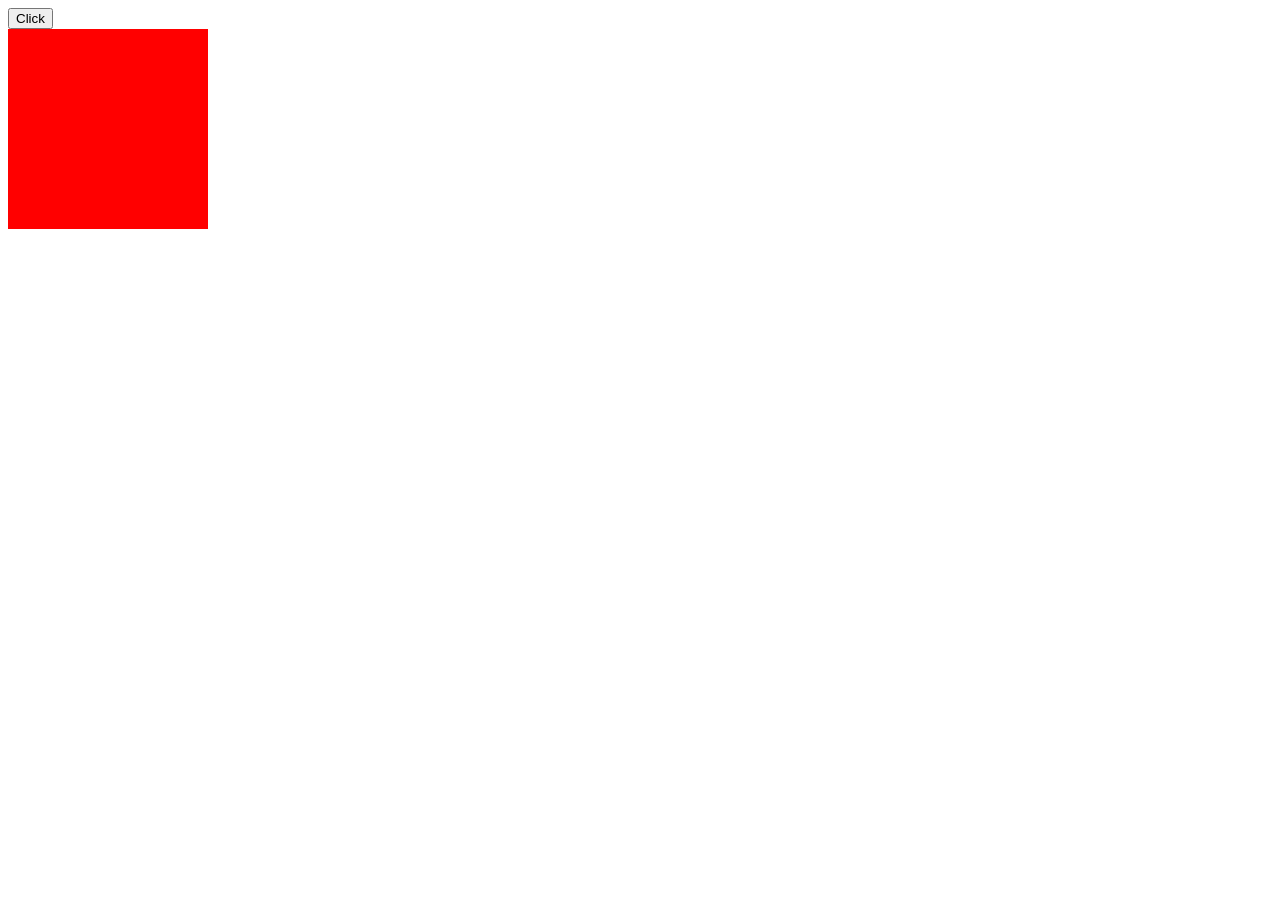
==== DOM/index.html @ eb362913 "Merge pull request #1 from SNIPERTRIVIA/main Testing" ====
<!DOCTYPE html>
<html lang="en">
<head>
    <meta charset="UTF-8">
    <meta name="viewport" content="width=device-width, initial-scale=1.0">
    <title>Document</title>
    <link rel="stylesheet" href="./style.css">
</head>
<body>
    <!-- <h1>DOM</h1> -->
    <!-- <div id="box"></div> -->

    <!-- <div id="hero">
        <h1>Hello</h1>
    </div> -->
    <!-- <div class1="class">hp</div> -->

    <!-- <div id="box"></div> -->

    <main><button>Click</button></main>
    
    <script src="./script.js"></script>
</body>
</html>
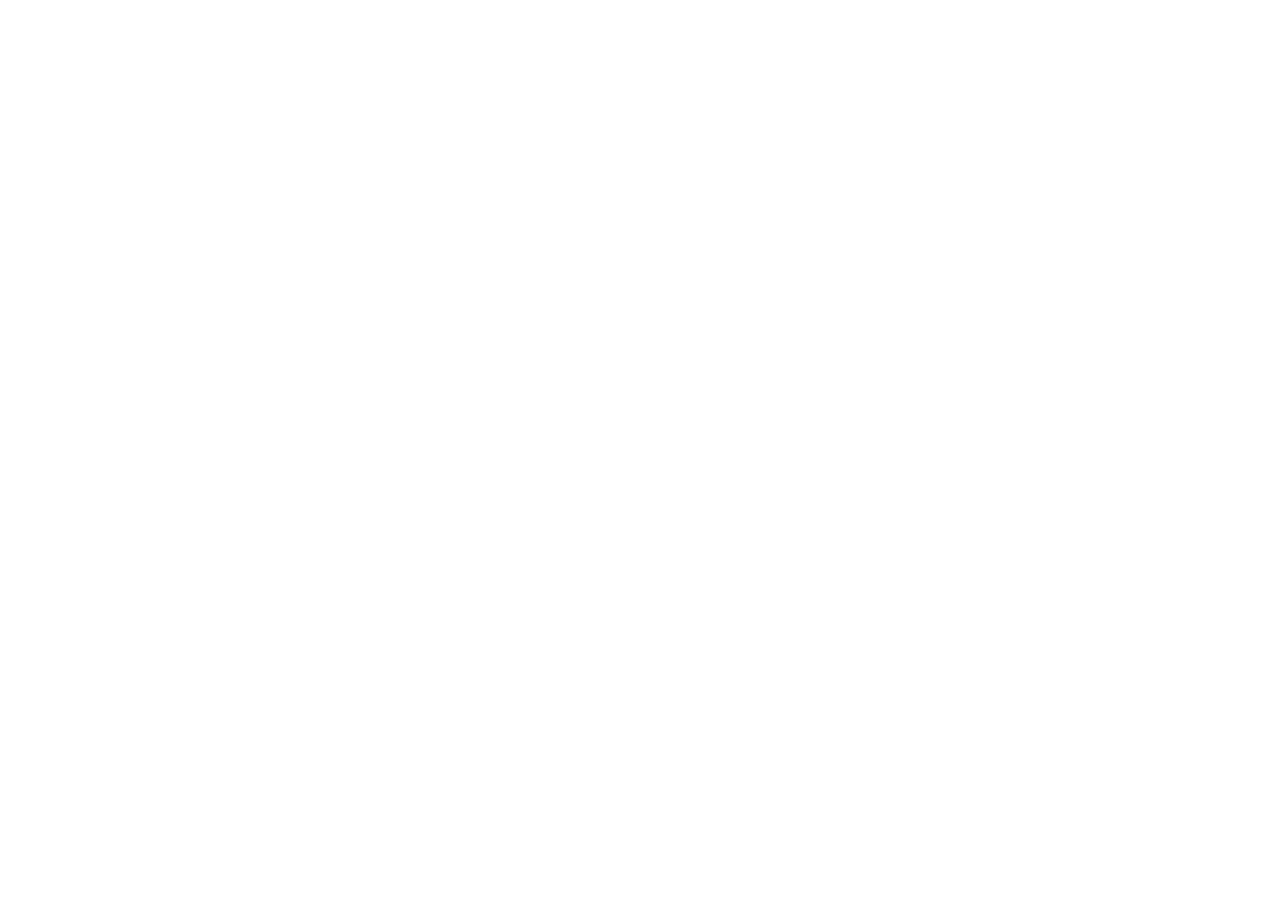
==== commit 124fdf50: "Implement setInterval and setTimeout download effect" ====
--- a/DOM/index.html
+++ b/DOM/index.html
@@ -17,7 +17,16 @@
 
     <!-- <div id="box"></div> -->
 
-    <main><button>Click</button></main>
+    <!-- <main><button>Click</button></main> -->
+
+<!-- SetInterval code  -->
+    <!-- <main>
+        <h1>Hello I am Aakash</h1>
+        <button>Change User</button>
+    </main> -->
+
+
+    
     
     <script src="./script.js"></script>
 </body>
